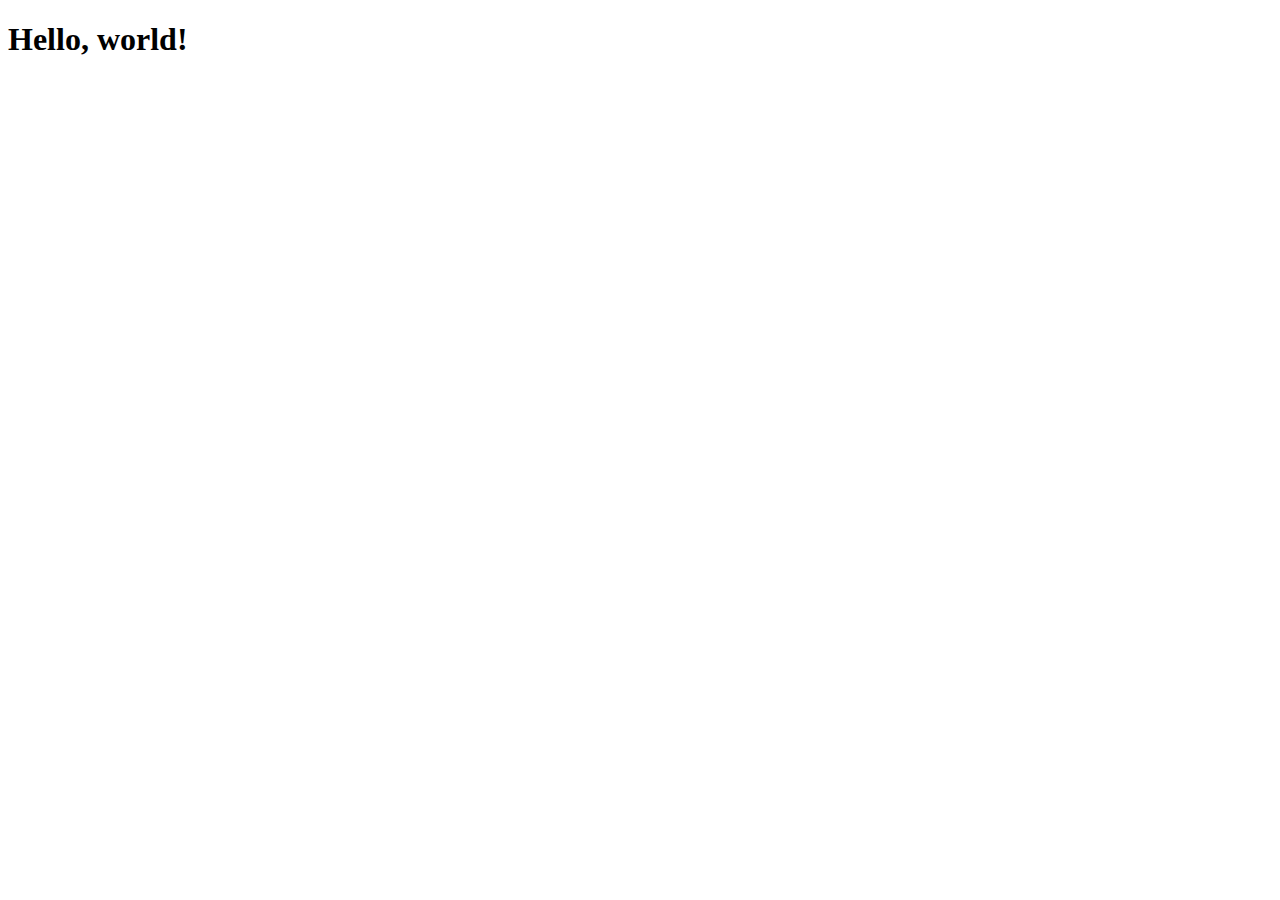
==== frontend/style/pertemuanboos.html @ 7c1dd6b4 "first commit" ====
<!doctype html>
<html lang="en">
  <head>
    <!-- Required meta tags -->
    <meta charset="utf-8">
    <meta name="viewport" content="width=device-width, initial-scale=1">

    <!-- Bootstrap CSS -->
    <link href="https://cdn.jsdelivr.net/npm/bootstrap@5.1.3/dist/css/bootstrap.min.css" rel="stylesheet" integrity="sha384-1BmE4kWBq78iYhFldvKuhfTAU6auU8tT94WrHftjDbrCEXSU1oBoqyl2QvZ6jIW3" crossorigin="anonymous">

    <title>Hello, world!</title>
  </head>
  <body>
    <h1>Hello, world!</h1>

    <!-- Option 1: Bootstrap Bundle with Popper -->
    <script src="https://cdn.jsdelivr.net/npm/bootstrap@5.1.3/dist/js/bootstrap.bundle.min.js" integrity="sha384-ka7Sk0Gln4gmtz2MlQnikT1wXgYsOg+OMhuP+IlRH9sENBO0LRn5q+8nbTov4+1p" crossorigin="anonymous"></script>

    <!-- Option 2: Separate Popper and Bootstrap JS -->
   
  </body>
</html>
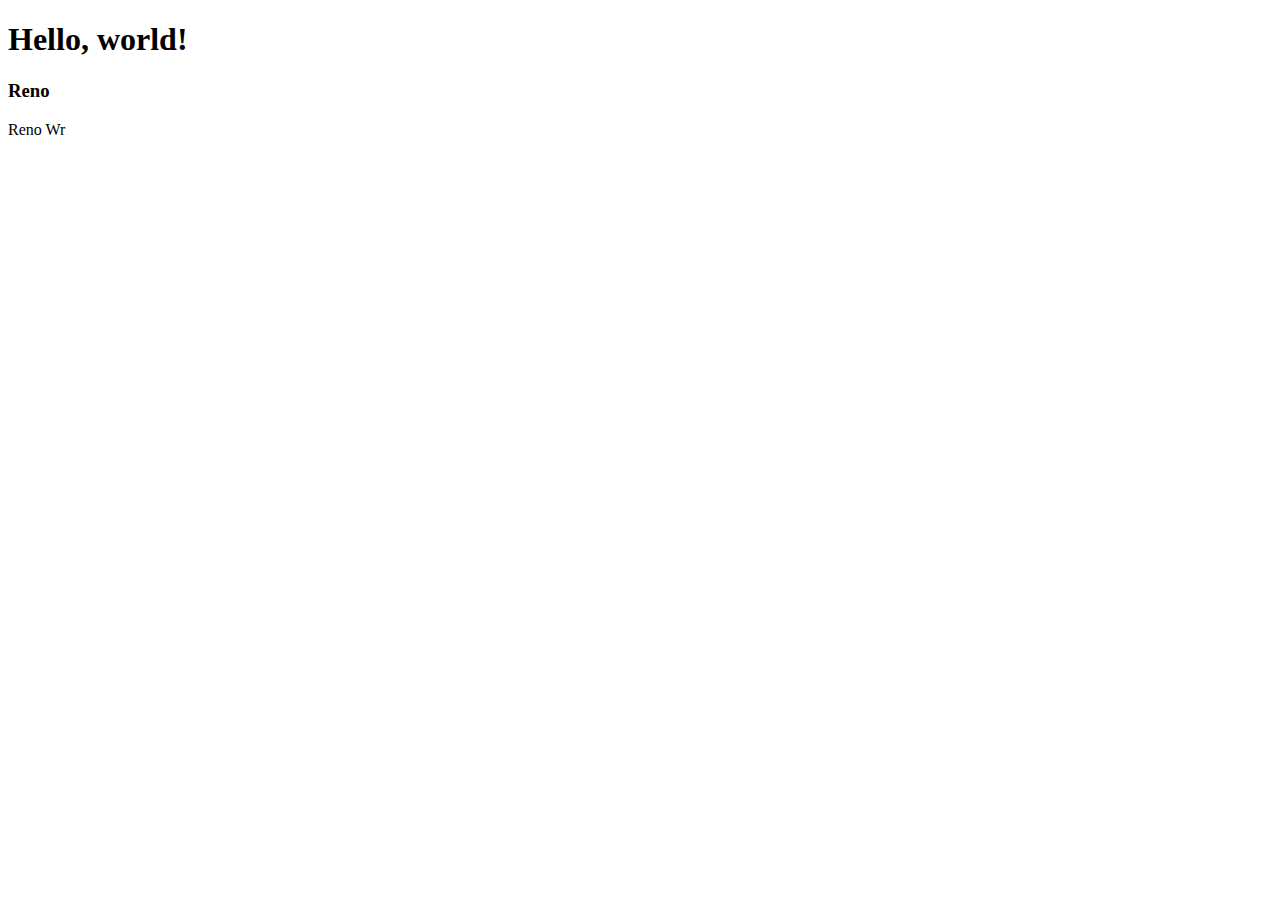
==== commit 9c3fac22: "Second Commit" ====
--- a/frontend/style/pertemuanboos.html
+++ b/frontend/style/pertemuanboos.html
@@ -8,15 +8,19 @@
     <!-- Bootstrap CSS -->
     <link href="https://cdn.jsdelivr.net/npm/bootstrap@5.1.3/dist/css/bootstrap.min.css" rel="stylesheet" integrity="sha384-1BmE4kWBq78iYhFldvKuhfTAU6auU8tT94WrHftjDbrCEXSU1oBoqyl2QvZ6jIW3" crossorigin="anonymous">
 
-    <title>Hello, world!</title>
+    <title>Bootstrap</title>
   </head>
   <body>
     <h1>Hello, world!</h1>
-
+    
+<h3>Reno</h3>
     <!-- Option 1: Bootstrap Bundle with Popper -->
     <script src="https://cdn.jsdelivr.net/npm/bootstrap@5.1.3/dist/js/bootstrap.bundle.min.js" integrity="sha384-ka7Sk0Gln4gmtz2MlQnikT1wXgYsOg+OMhuP+IlRH9sENBO0LRn5q+8nbTov4+1p" crossorigin="anonymous"></script>
 
     <!-- Option 2: Separate Popper and Bootstrap JS -->
    
+    <div>
+        <p>Reno Wr</p>
+    </div>
   </body>
 </html>